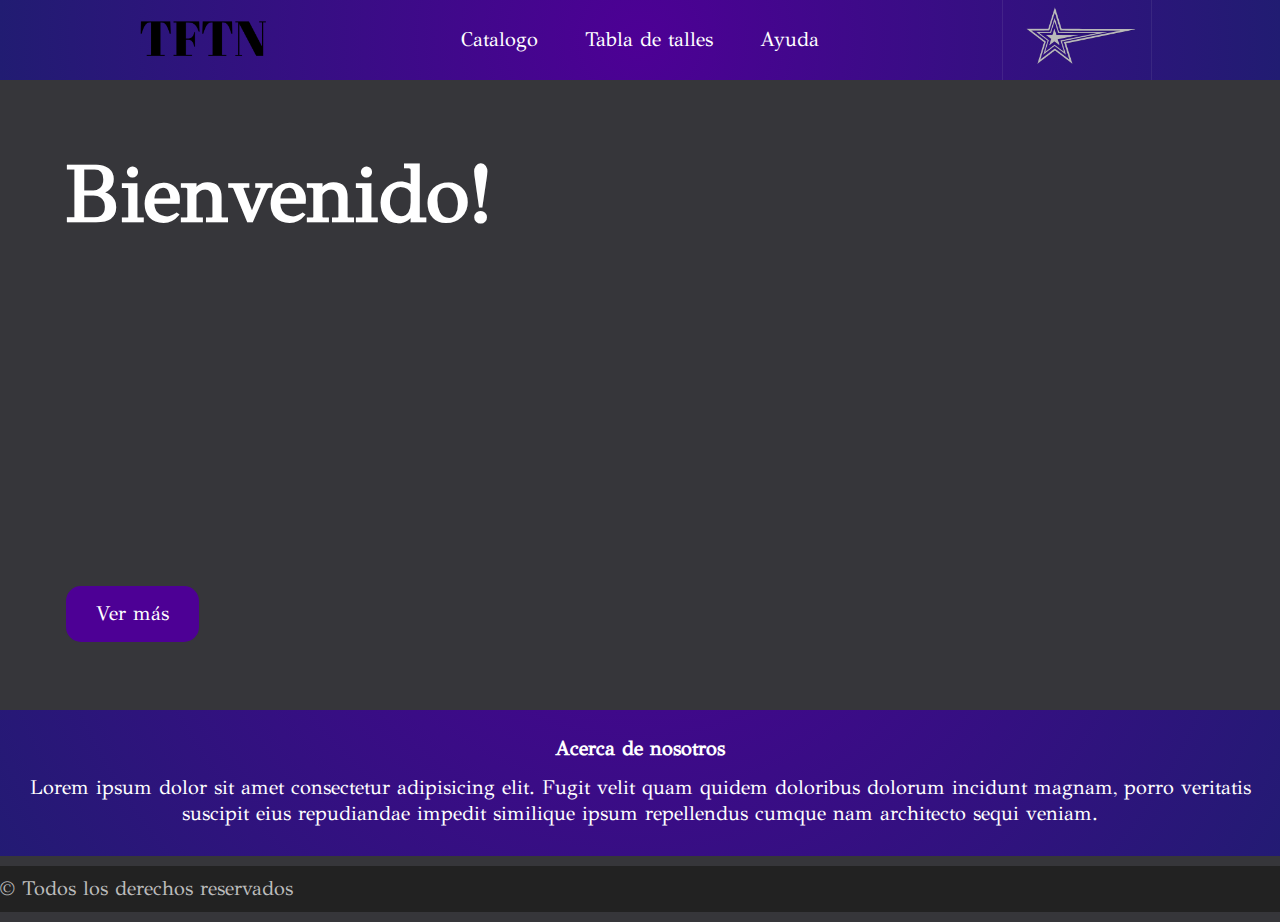
==== index.html @ 5bc8a7ef "intial" ====
<!DOCTYPE html>
<html lang="en">
<head>
    <meta charset="UTF-8">
    <meta name="viewport" content="width=device-width, initial-scale=1.0">
    <link rel="stylesheet" href="style.css">
    <link rel="stylesheet" href="https://cdnjs.cloudflare.com/ajax/libs/font-awesome/6.0.0-beta3/css/all.min.css">
    <title>TFTN</title>
</head>
<body>
    <header class="header">
            <a onclick="openNav()" class="menu" href="#"><button><span class="fas fa-bars"></span></button></a>
            <div class="logo-nombre">
                <img src="img/TFTNletras.png" alt="letrasTFTN">
            </div>
            <nav>
                <ul class="nav-links">
                    <li><a href="#">Catalogo</a></li>
                    <li><a href="#">Tabla de talles</a></li>
                    <li><a href="#">Ayuda</a></li>
                </ul>
            </nav>
            <div class="logo">
                <img src="img/estrella 1.png" alt="logoTFTN">
            </div>

            
            <div class="overlay" id="mobile-menu">
                <a onclick="closeNav()" class="close">&times;</a>
                <div class="overlay-content">
                    <a href="" onclick="closeNav()">catalogo</a>
                    <a href=""onclick="closeNav()">tabla de talles</a>
                    <a href=""onclick="closeNav()">ayuda</a>
                </div>
            </div> 
    </header>
    <div class="content">
        <div class="inicio">
            <h1>Bienvenido!</h1>
            <a><button class="content-button">Ver más</button></a>
        </div> 
    </div>
    <br>
    <div class="content-descripcion">
        <div class="elementos">
            <h1>Acerca de nosotros</h1>
            <p>Lorem ipsum dolor sit amet consectetur adipisicing elit. Fugit velit quam
             quidem doloribus dolorum incidunt magnam, porro veritatis suscipit eius 
            repudiandae impedit similique ipsum repellendus cumque nam architecto sequi veniam.</p>
        </div>
        
    </div>
    <br>
    <footer class="footer">
        <div class="content-footer">
            <div class="footer-bottom"> <p>© Todos los derechos reservados</p> </div>   
        </div>
        
    </footer>
    <script type="text/javascript" src="nav.js"></script>
</body>
</html>
---- style.css ----
@import url('https://fonts.googleapis.com/css2?family=GFS+Didot&family=Nunito:ital,wght@0,200..1000;1,200..1000&family=Poppins:ital,wght@0,100;0,200;0,300;0,400;0,500;0,600;0,700;0,800;0,900;1,100;1,200;1,300;1,400;1,500;1,600;1,700;1,800;1,900&display=swap');

*{
    box-sizing: border-box;
    margin: 0;
    padding: 0;
    font-family: "GFS Didot", serif; 
    font-size: 20px;
}
body{
    background: radial-gradient(circle, rgba(77,0,149,1) 0%, rgba(33,28,114,1) 100%);
}


.header{
    background: radial-gradient(circle, rgba(77,0,149,1) 0%, rgba(33,28,114,1) 100%);
    /*background: linear-gradient(to right, #211c72, #6a5acd, #b0c4de);*/
    display: flex;
    justify-content: space-between;
    align-items: center;
    height: 80px;
    padding: 5px 10%;
}

.header .logo-nombre img{
    height: 150px;
    width: auto;
    animation: respirar 2s infinite;
}

.header .logo img{
    height: 150px;
    width: auto;
}

.header .nav-links{
    list-style: none;
}
.header .nav-links li{
    display: inline-block;
    padding: 0 20px;
    transition: all 0.3s;
}
.header .nav-links li:hover{
    transform: scale(1.1);
}
.header .nav-links a{
   font-size: 700;
   color: rgb(255, 255, 255);
   
}


.menu {
    display:none;
}


@media screen and (max-width: 872px) {
    .nav-links{
        display: none;
    }
    .menu{
        display: inherit;
    }
    .menu button{
        background-color: transparent; 
        border: none; 
        cursor: pointer;
    }
    .header .logo-nombre{
        padding-left: inherit;
    }
    .header .logo img{
        height: 50px;
        width: auto;
    }
   
}

@keyframes respirar { 0% { transform: scale(1); } 
50% { transform: scale(1.1); } 
100% { transform: scale(1); } }

/*nav */
.header a{
    text-decoration: none;
}
.header .overlay{
    position: absolute;
    height: 100%;
    width: 0;
    left: 0;
    top: 80px;
    background-color:#4d0095 ;
    overflow: hidden;
    z-index: 1;
    transition: all 0.3s ease 0s;
}
.header .overlay .overlay-header{
    display: flex;
    height: 100%;
    flex-direction: column;
    align-items: center;
    justify-content: center;
}
.header .overlay a{
    padding: 15px;
    font-size: 20px;
    display: block;
    transition: all 0.3s ease 0s;
    font-weight: 700;
    color: rgb(255, 255, 255);
}

.header .overlay a:hover,
.header .overlay a:focus{
    color:#4d0095;
}

.header .overlay .close{
    position:absolute;
    top: 0;
    right: 5%;
    font-size: 40px;
}

@media screen and (max-height: 450px){
    .header .overlay a{
        font-size: 20px;
    }

    .header .overlay .close{
        font-size: 40px;
        top: 15px;
        right:35px;
    }
}
.content{
    position: relative;
    /*background-image: url(img/fondoo.jpg);*/
    background-color: rgb(54, 54, 58);
    width: 100%; 
    height: 70vh;
    background-size: cover;
    background-position: center; 
    background-repeat: no-repeat;
    display: flex;
    flex-direction: column; 
}
.inicio h1{ 
    /*font-size: 4em; color: #211c72;*/
    font-size: 4em; color: white;
    margin: 0;
    padding-top: 5%;    
    padding-left: 5%;  
}

.content .inicio{
    height: 100%;
    display: flex;
    flex-direction: column;
    justify-content: space-between;
}
.inicio{
    display: flex;
    justify-content: space-between;
    align-items: left;
}
.content a{
    padding-left: 5%;
    padding-bottom: 5%;
}

.content-button{
    background-color: #4d0095; 
    border: none; 
    color: rgb(255, 255, 255); 
    padding: 15px 30px; 
    text-align:left; 
    text-decoration: none; 
    display: inline-block; 
    font-size: 20px; 
    margin: 4px 2px; 
    cursor: pointer; 
    border-radius: 15px; 
    transition: background-color 0.3s ease;
    
}
.content p{
    height: 100%;
}
.content-button:hover{
    background-color: #a45be9;
}

.elementos{
    gap: 10px ;
    display: flex;
    flex-direction: column;
    align-items: center;
    color: white;
    
}
.elementos p{
    padding: 3px;
    text-align: center;
}
.footer{
    background-color: rgb(54, 54, 58);
    padding: 10px 0;
}
.footer-bottom { background-color: #222; color: #bbb; padding: 10px 0; }

@media (max-width: 768px) 
    { .inicio h1 { font-size: 2em; } } 
@media (max-width: 480px) 
    { .inicio h1 { font-size: 1.5em; } }
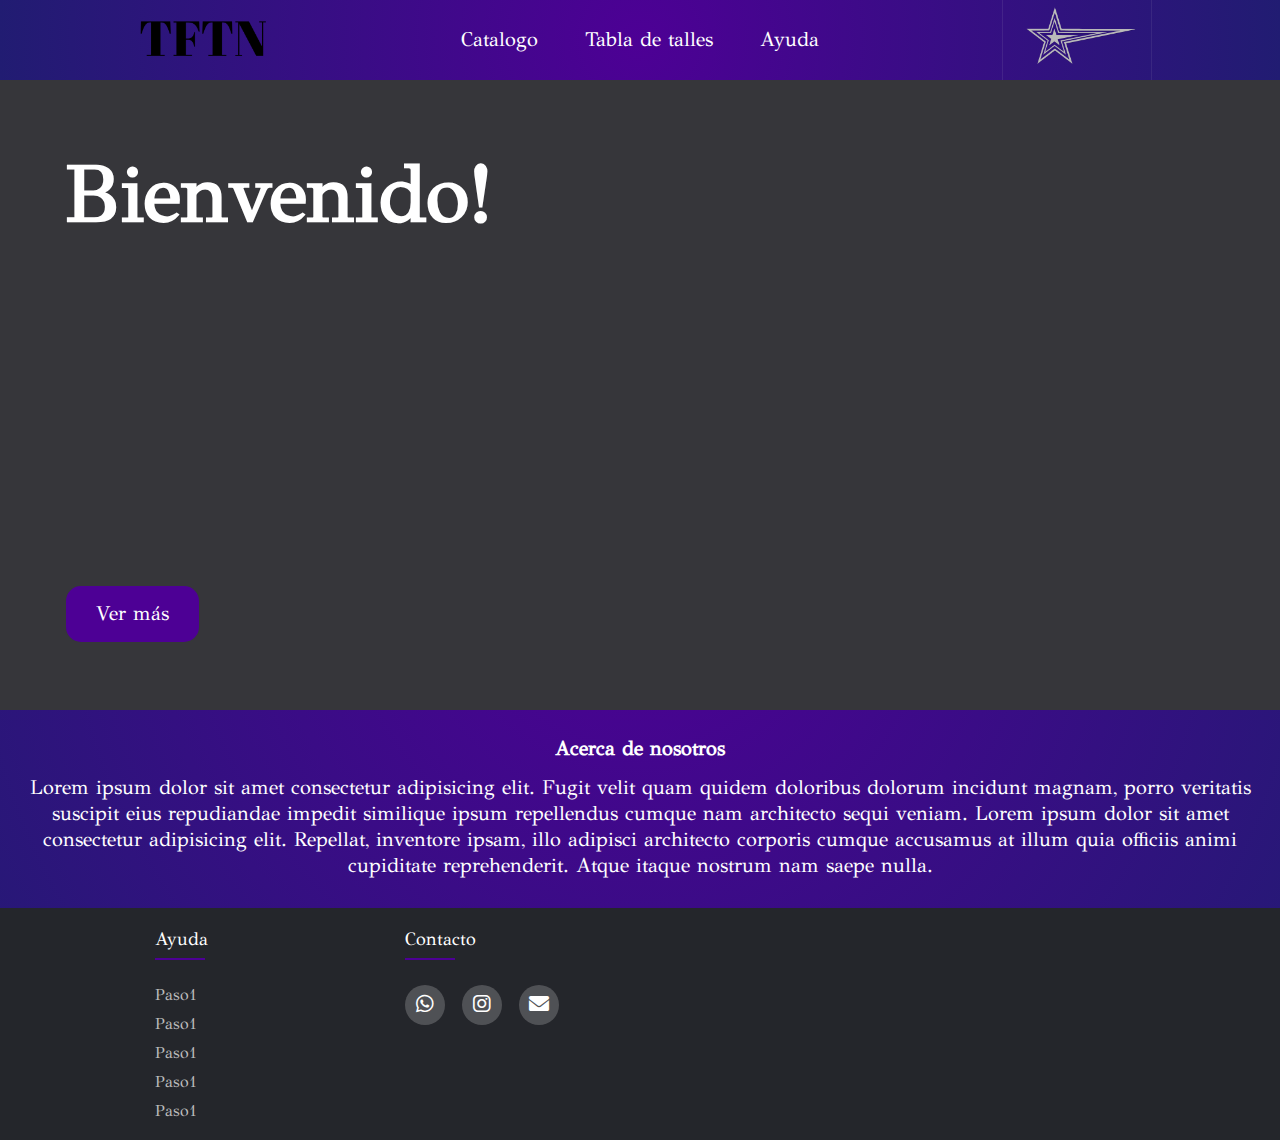
==== commit 6577778c: "arranque el footer" ====
--- a/index.html
+++ b/index.html
@@ -27,6 +27,7 @@
             
             <div class="overlay" id="mobile-menu">
                 <a onclick="closeNav()" class="close">&times;</a>
+                <br>
                 <div class="overlay-content">
                     <a href="" onclick="closeNav()">catalogo</a>
                     <a href=""onclick="closeNav()">tabla de talles</a>
@@ -46,17 +47,39 @@
             <h1>Acerca de nosotros</h1>
             <p>Lorem ipsum dolor sit amet consectetur adipisicing elit. Fugit velit quam
              quidem doloribus dolorum incidunt magnam, porro veritatis suscipit eius 
-            repudiandae impedit similique ipsum repellendus cumque nam architecto sequi veniam.</p>
+            repudiandae impedit similique ipsum repellendus cumque nam architecto sequi veniam.
+                Lorem ipsum dolor sit amet consectetur adipisicing elit. Repellat, inventore ipsam, illo adipisci architecto corporis cumque accusamus at illum quia officiis animi cupiditate reprehenderit.
+                 Atque itaque nostrum nam saepe nulla.
+        </p>
         </div>
         
     </div>
     <br>
     <footer class="footer">
-        <div class="content-footer">
-            <div class="footer-bottom"> <p>© Todos los derechos reservados</p> </div>   
+        <div class="container">
+         <div class="row">
+           <div class="footer-col">
+             <h4>Ayuda</h4>
+             <ul>
+               <li><a href="#">Paso1</a></li>
+               <li><a href="#">Paso1</a></li>
+               <li><a href="#">Paso1</a></li>
+               <li><a href="#">Paso1</a></li>
+               <li><a href="#">Paso1</a></li>
+             </ul>
+           </div>
+           <div class="footer-col">
+             <h4>Contacto</h4>
+             <div class="social-links">
+               <a href="https://wa.me/+5492346454321?text=mensaje de prueba"><i class="fab fa-whatsapp"></i></a>
+               <a href="#"><i class="fab fa-instagram"></i></a>
+               <a href="mailto:federicoisla1@gmail.com?subject=prueba&body=prueba mensaje"><i class="fa fa-envelope"></i></a>
+             </div>
+           </div>
+         </div>
         </div>
-        
-    </footer>
+     </footer>
+   
     <script type="text/javascript" src="nav.js"></script>
 </body>
 </html>--- a/style.css
+++ b/style.css
@@ -122,7 +122,7 @@
     position:absolute;
     top: 0;
     right: 5%;
-    font-size: 40px;
+    font-size: 30px;
 }
 
 @media screen and (max-height: 450px){
@@ -215,4 +215,89 @@
 @media (max-width: 768px) 
     { .inicio h1 { font-size: 2em; } } 
 @media (max-width: 480px) 
-    { .inicio h1 { font-size: 1.5em; } }+    { .inicio h1 { font-size: 1.5em; } }
+
+
+    .container{
+        max-width: 1000px;
+        margin:auto;
+      }
+      .row{
+        display: flex;
+        flex-wrap: wrap;
+      }
+      ul{
+        list-style: none;
+      }
+      .footer{
+        background-color: #24262b;
+          padding: 20px 0;
+      }
+      .footer-col{
+         width: 25%;
+         padding: 0 15px;
+      }
+      .footer-col h4{
+        font-size: 18px;
+        color: #ffffff;
+        text-transform: capitalize;
+        margin-bottom: 35px;
+        font-weight: 500;
+        position: relative;
+      }
+      .footer-col h4::before{
+        content: '';
+        position: absolute;
+        left:0;
+        bottom: -10px;
+        background-color: #4d0095;
+        height: 2px;
+        box-sizing: border-box;
+        width: 50px;
+      }
+      .footer-col ul li:not(:last-child){
+        margin-bottom: 10px;
+      }
+      .footer-col ul li a{
+        font-size: 16px;
+        text-transform: capitalize;
+        color: #ffffff;
+        text-decoration: none;
+        font-weight: 300;
+        color: #bbbbbb;
+        display: block;
+        transition: all 0.3s ease;
+      }
+      .footer-col ul li a:hover{
+        color: #ffffff;
+        padding-left: 8px;
+      }
+      .footer-col .social-links a{
+        display: inline-block;
+        height: 40px;
+        width: 40px;
+        background-color: rgba(255,255,255,0.2);
+        margin:0 10px 10px 0;
+        text-align: center;
+        line-height: 40px;
+        border-radius: 50%;
+        color: #ffffff;
+        transition: all 0.5s ease;
+      }
+      .footer-col .social-links a:hover{
+        color: #24262b;
+        background-color: #ffffff;
+      }
+      
+      /*responsive*/
+      @media(max-width: 767px){
+        .footer-col{
+          width: 50%;
+          margin-bottom: 30px;
+      }
+      }
+      @media(max-width: 574px){
+        .footer-col{
+          width: 100%;
+      }
+    }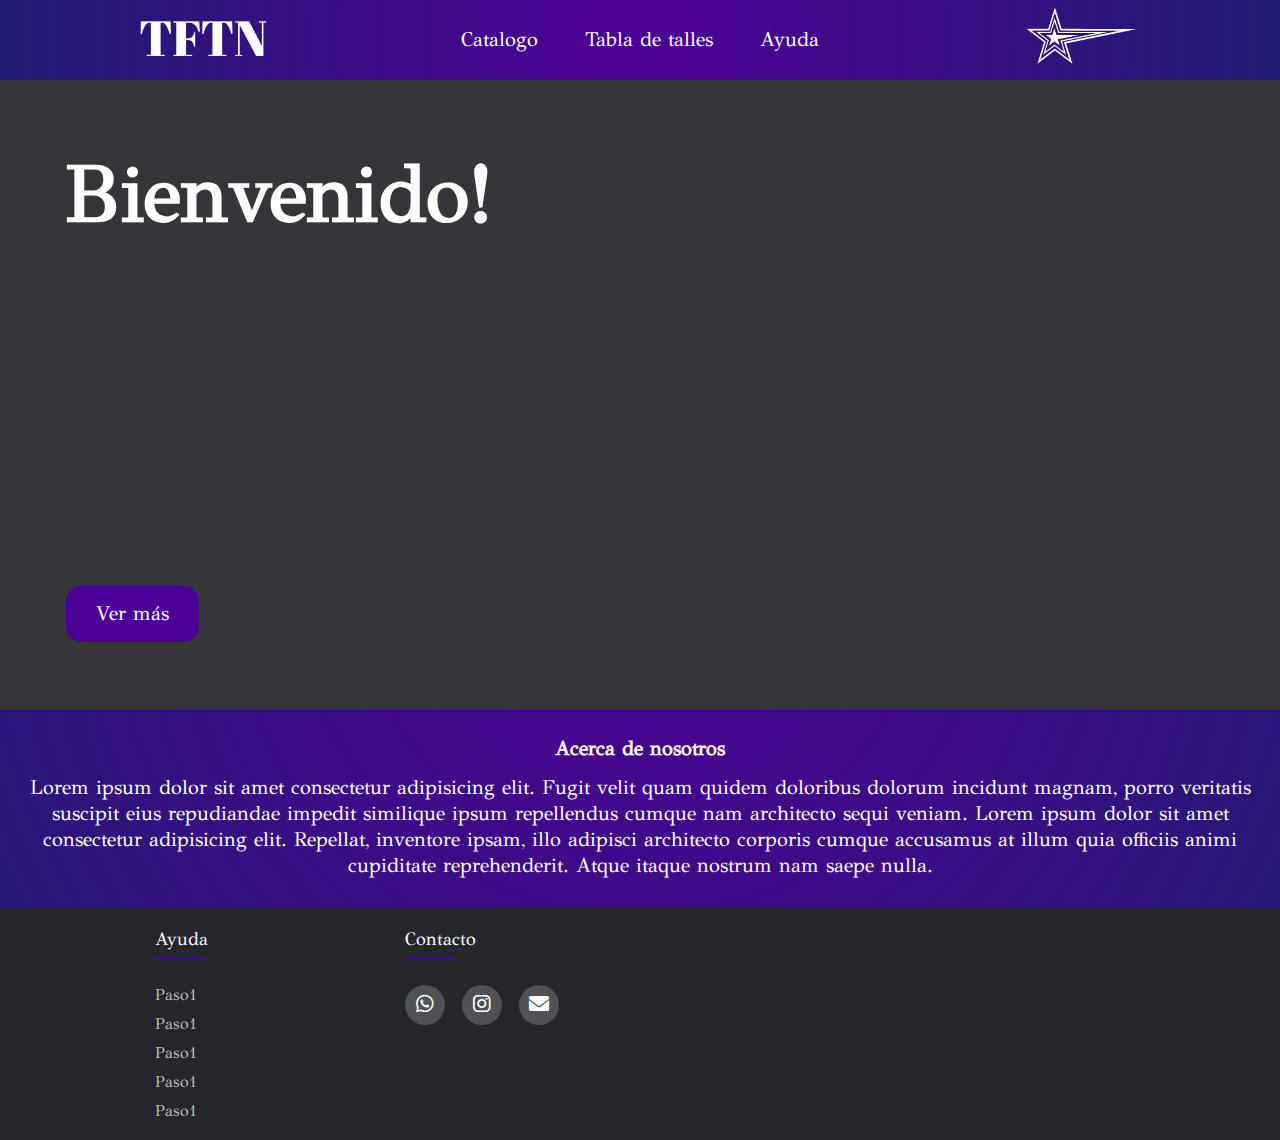
==== commit e37dc667: "arranque el catalogo con las prendas y el modal" ====
--- a/index.html
+++ b/index.html
@@ -3,7 +3,7 @@
 <head>
     <meta charset="UTF-8">
     <meta name="viewport" content="width=device-width, initial-scale=1.0">
-    <link rel="stylesheet" href="style.css">
+    <link rel="stylesheet" href="/estilos/style.css">
     <link rel="stylesheet" href="https://cdnjs.cloudflare.com/ajax/libs/font-awesome/6.0.0-beta3/css/all.min.css">
     <title>TFTN</title>
 </head>
@@ -38,7 +38,7 @@
     <div class="content">
         <div class="inicio">
             <h1>Bienvenido!</h1>
-            <a><button class="content-button">Ver más</button></a>
+            <a href="componentes/catalogo.html"><button class="content-button">Ver más</button></a>
         </div> 
     </div>
     <br>
--- a/estilos/style.css
+++ b/estilos/style.css
@@ -0,0 +1,308 @@
+@import url('https://fonts.googleapis.com/css2?family=GFS+Didot&family=Nunito:ital,wght@0,200..1000;1,200..1000&family=Poppins:ital,wght@0,100;0,200;0,300;0,400;0,500;0,600;0,700;0,800;0,900;1,100;1,200;1,300;1,400;1,500;1,600;1,700;1,800;1,900&display=swap');
+
+*{
+    box-sizing: border-box;
+    margin: 0;
+    padding: 0;
+    font-family: "GFS Didot", serif; 
+    font-size: 20px;
+}
+body{
+    background: radial-gradient(circle, rgba(77,0,149,1) 0%, rgba(33,28,114,1) 100%);
+}
+
+
+.header{
+    background: radial-gradient(circle, rgba(77,0,149,1) 0%, rgba(33,28,114,1) 100%);
+    /*background: linear-gradient(to right, #211c72, #6a5acd, #b0c4de);*/
+    display: flex;
+    justify-content: space-between;
+    align-items: center;
+    height: 80px;
+    padding: 5px 10%;
+}
+
+.header .logo-nombre img{
+    height: 150px;
+    width: auto;
+    animation: respirar 2s infinite;
+}
+
+.header .logo img{
+    height: 150px;
+    width: auto;
+}
+
+.header .nav-links{
+    list-style: none;
+}
+.header .nav-links li{
+    display: inline-block;
+    padding: 0 20px;
+    transition: all 0.3s;
+}
+.header .nav-links li:hover{
+    transform: scale(1.1);
+}
+.header .nav-links a{
+   font-size: 700;
+   color: rgb(255, 255, 255);
+   
+}
+
+
+.menu {
+    display:none;
+}
+
+.fa-solid, .fas {
+    color: white;
+}
+
+
+@media screen and (max-width: 872px) {
+    .nav-links{
+        display: none;
+    }
+    .menu{
+        display: inherit;
+        color:white;
+    }
+    .menu button{
+        background-color: transparent; 
+        border: none; 
+        cursor: pointer;
+    }
+    .header .logo-nombre{
+        padding-left: inherit;
+    }
+    .header .logo img{
+        height: 90px;
+        width: auto;
+    }
+   
+}
+
+@keyframes respirar { 0% { transform: scale(1); } 
+50% { transform: scale(1.1); } 
+100% { transform: scale(1); } }
+
+/*nav */
+.header a{
+    text-decoration: none;
+}
+.header .overlay{
+    position: absolute;
+    height: 100%;
+    width: 0;
+    left: 0;
+    top: 80px;
+    background-color:#4d0095 ;
+    overflow: hidden;
+    z-index: 1;
+    transition: all 0.3s ease 0s;
+}
+.header .overlay .overlay-header{
+    display: flex;
+    height: 100%;
+    flex-direction: column;
+    align-items: center;
+    justify-content: center;
+}
+.header .overlay a{
+    padding: 15px;
+    font-size: 20px;
+    display: block;
+    transition: all 0.3s ease 0s;
+    font-weight: 700;
+    color: rgb(255, 255, 255);
+}
+
+.header .overlay a:hover,
+.header .overlay a:focus{
+    color:#4d0095;
+}
+
+.header .overlay .close{
+    position:absolute;
+    top: 0;
+    right: 5%;
+    font-size: 30px;
+}
+
+@media screen and (max-height: 450px){
+    .header .overlay a{
+        font-size: 20px;
+    }
+
+    .header .overlay .close{
+        font-size: 40px;
+        top: 15px;
+        right:35px;
+    }
+}
+.content{
+    position: relative;
+    /*background-image: url(img/fondoo.jpg);*/
+    background-color: rgb(54, 54, 58);
+    width: 100%; 
+    height: 70vh;
+    background-size: cover;
+    background-position: center; 
+    background-repeat: no-repeat;
+    display: flex;
+    flex-direction: column; 
+}
+.inicio h1{ 
+    /*font-size: 4em; color: #211c72;*/
+    font-size: 4em; color: white;
+    margin: 0;
+    padding-top: 5%;    
+    padding-left: 5%;  
+}
+
+.content .inicio{
+    height: 100%;
+    display: flex;
+    flex-direction: column;
+    justify-content: space-between;
+}
+.inicio{
+    display: flex;
+    justify-content: space-between;
+    align-items: left;
+}
+.content a{
+    padding-left: 5%;
+    padding-bottom: 5%;
+}
+
+.content-button{
+    background-color: #4d0095; 
+    border: none; 
+    color: rgb(255, 255, 255); 
+    padding: 15px 30px; 
+    text-align:left; 
+    text-decoration: none; 
+    display: inline-block; 
+    font-size: 20px; 
+    margin: 4px 2px; 
+    cursor: pointer; 
+    border-radius: 15px; 
+    transition: background-color 0.3s ease;
+    
+}
+.content p{
+    height: 100%;
+}
+.content-button:hover{
+    background-color: #a45be9;
+}
+
+.elementos{
+    gap: 10px ;
+    display: flex;
+    flex-direction: column;
+    align-items: center;
+    color: white;
+    
+}
+.elementos p{
+    padding: 3px;
+    text-align: center;
+}
+.footer{
+    background-color: rgb(54, 54, 58);
+    padding: 10px 0;
+}
+.footer-bottom { background-color: #222; color: #bbb; padding: 10px 0; }
+
+@media (max-width: 768px) 
+    { .inicio h1 { font-size: 2em; } } 
+@media (max-width: 480px) 
+    { .inicio h1 { font-size: 1.5em; } }
+
+
+    .container{
+        max-width: 1000px;
+        margin:auto;
+      }
+      .row{
+        display: flex;
+        flex-wrap: wrap;
+      }
+      ul{
+        list-style: none;
+      }
+      .footer{
+        background-color: #24262b;
+          padding: 20px 0;
+      }
+      .footer-col{
+         width: 25%;
+         padding: 0 15px;
+      }
+      .footer-col h4{
+        font-size: 18px;
+        color: #ffffff;
+        text-transform: capitalize;
+        margin-bottom: 35px;
+        font-weight: 500;
+        position: relative;
+      }
+      .footer-col h4::before{
+        content: '';
+        position: absolute;
+        left:0;
+        bottom: -10px;
+        background-color: #4d0095;
+        height: 2px;
+        box-sizing: border-box;
+        width: 50px;
+      }
+      .footer-col ul li:not(:last-child){
+        margin-bottom: 10px;
+      }
+      .footer-col ul li a{
+        font-size: 16px;
+        text-transform: capitalize;
+        color: #ffffff;
+        text-decoration: none;
+        font-weight: 300;
+        color: #bbbbbb;
+        display: block;
+        transition: all 0.3s ease;
+      }
+      .footer-col ul li a:hover{
+        color: #ffffff;
+        padding-left: 8px;
+      }
+      .footer-col .social-links a{
+        display: inline-block;
+        height: 40px;
+        width: 40px;
+        background-color: rgba(255,255,255,0.2);
+        margin:0 10px 10px 0;
+        text-align: center;
+        line-height: 40px;
+        border-radius: 50%;
+        color: #ffffff;
+        transition: all 0.5s ease;
+      }
+      .footer-col .social-links a:hover{
+        color: #24262b;
+        background-color: #ffffff;
+      }
+      
+      /*responsive*/
+      @media(max-width: 767px){
+        .footer-col{
+          width: 50%;
+          margin-bottom: 30px;
+      }
+      }
+      @media(max-width: 574px){
+        .footer-col{
+          width: 100%;
+      }
+    }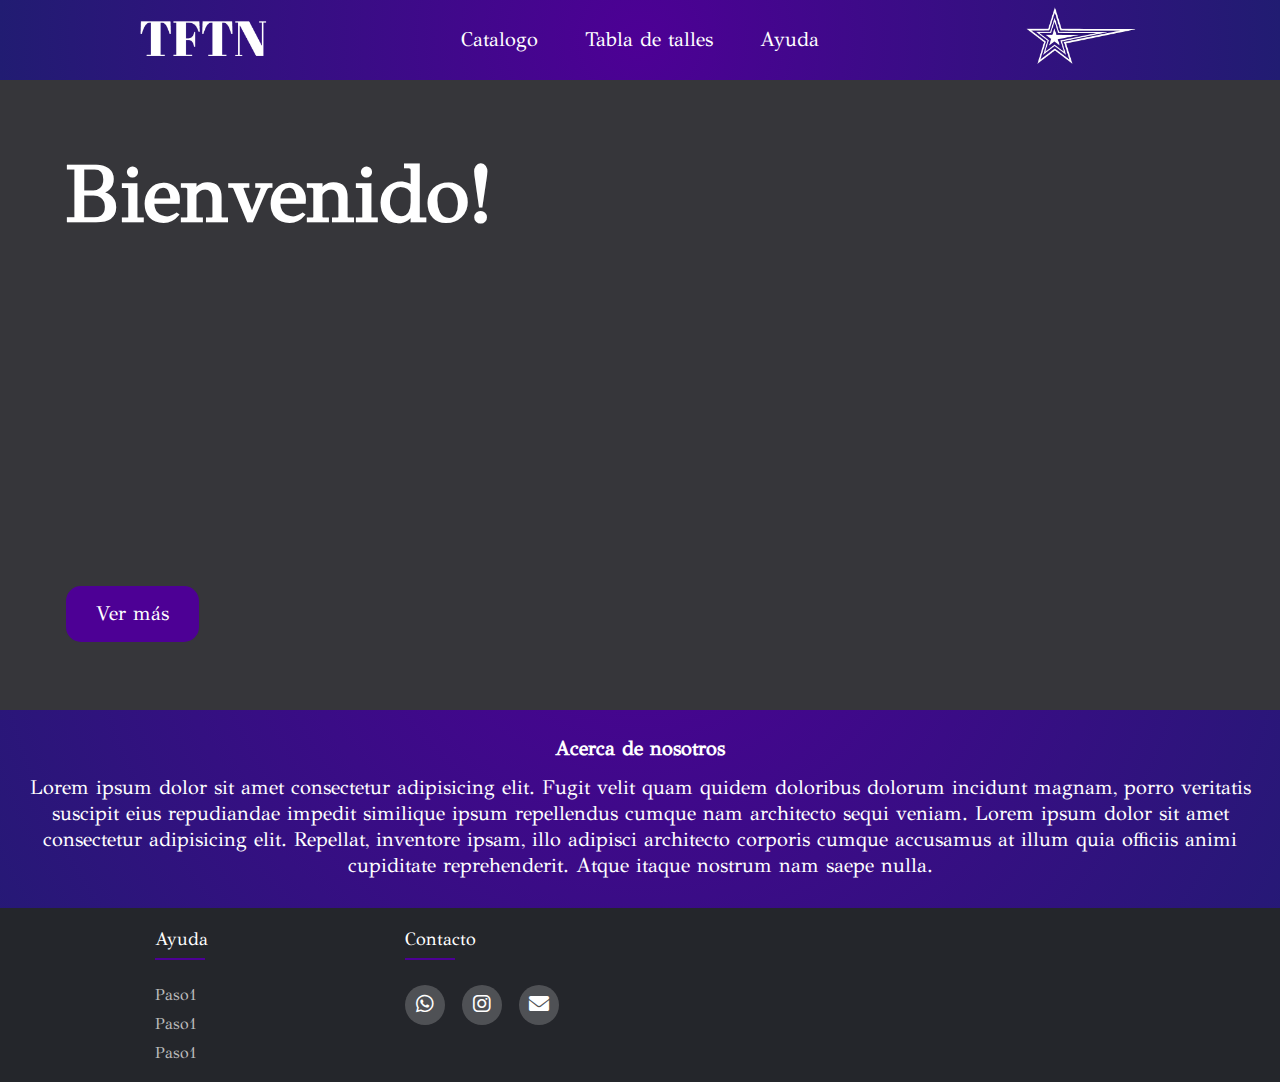
==== commit 1b4d1595: "mas cambios" ====
--- a/index.html
+++ b/index.html
@@ -29,7 +29,7 @@
                 <a onclick="closeNav()" class="close">&times;</a>
                 <br>
                 <div class="overlay-content">
-                    <a href="" onclick="closeNav()">catalogo</a>
+                    <a href="componentes/catalogo.html" onclick="closeNav()">catalogo</a>
                     <a href=""onclick="closeNav()">tabla de talles</a>
                     <a href=""onclick="closeNav()">ayuda</a>
                 </div>
@@ -64,8 +64,6 @@
                <li><a href="#">Paso1</a></li>
                <li><a href="#">Paso1</a></li>
                <li><a href="#">Paso1</a></li>
-               <li><a href="#">Paso1</a></li>
-               <li><a href="#">Paso1</a></li>
              </ul>
            </div>
            <div class="footer-col">
--- a/estilos/style.css
+++ b/estilos/style.css
@@ -175,6 +175,9 @@
 .content a{
     padding-left: 5%;
     padding-bottom: 5%;
+}
+.content-descripcion{
+    height:100%;
 }
 
 .content-button{
